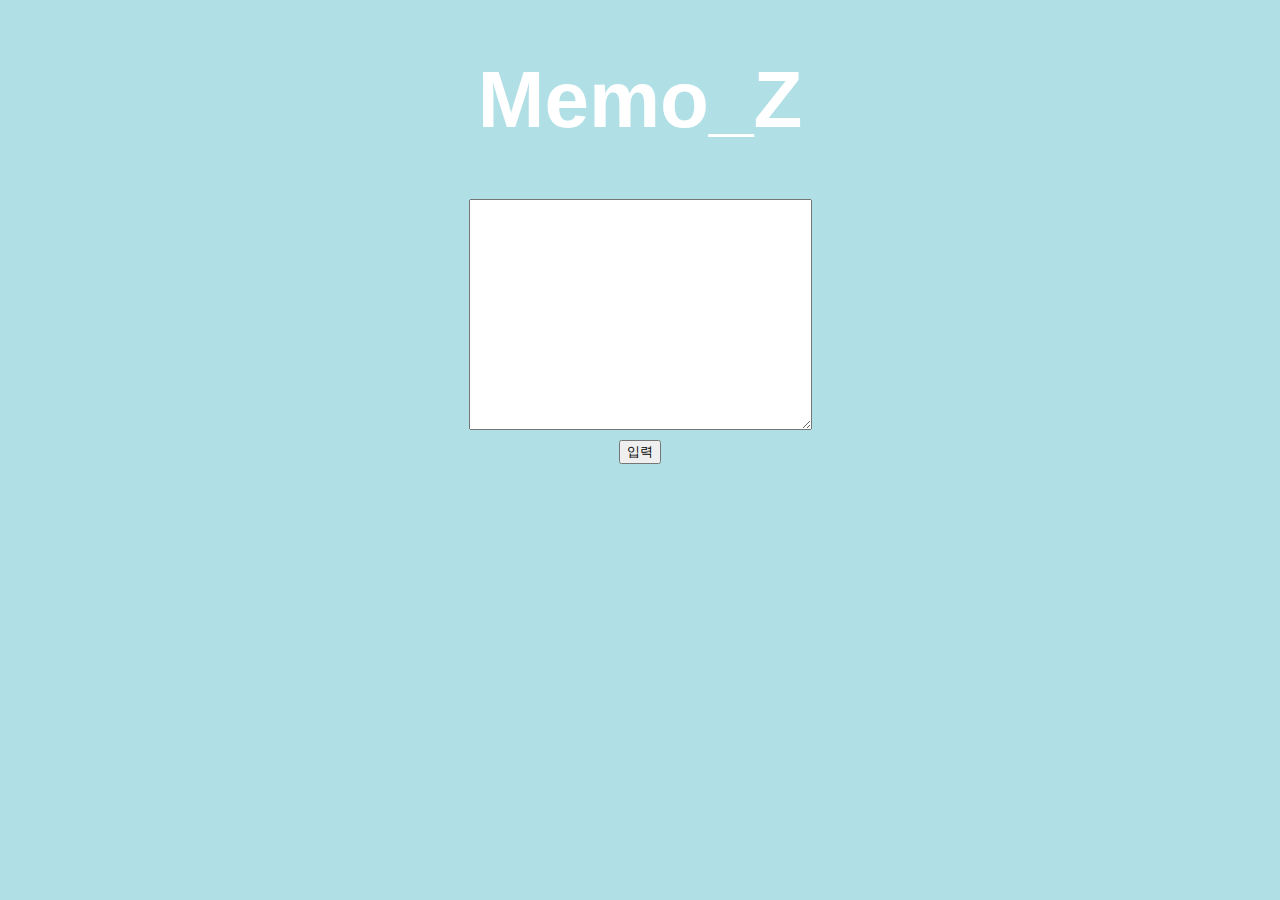
==== Memo_Html/main.html @ 6908ea35 "memo source" ====
<!DOCTYPE html>
<html lang="en">

<head>
    <meta charset="UTF-8">
    <meta http-equiv="X-UA-Compatible" content="IE=edge">
    <meta name="viewport" content="width=device-width, initial-scale=1.0">
    <link rel="stylesheet" href="main.css">
    <title>Memo_Z</title>
</head>

<body>
    <h1>Memo_Z</h1>
    <div>
        <textarea name="" id="" cols="40" rows="15"></textarea>
    </div>
    <div class="btn1">
        <input type="button" value="입력" id="submit">
    </div>
</body>

</html>
---- Memo_Html/main.css ----
body {
    background-color : powderblue;
}

h1 {
    text-align: center;
    font-size: 80px;
    font-family: Helvetica;
    color:white;
}

.btn1 {
    margin-top: 10px;
    text-align: center;
}

textarea {
    display: block;
    margin: auto;
}
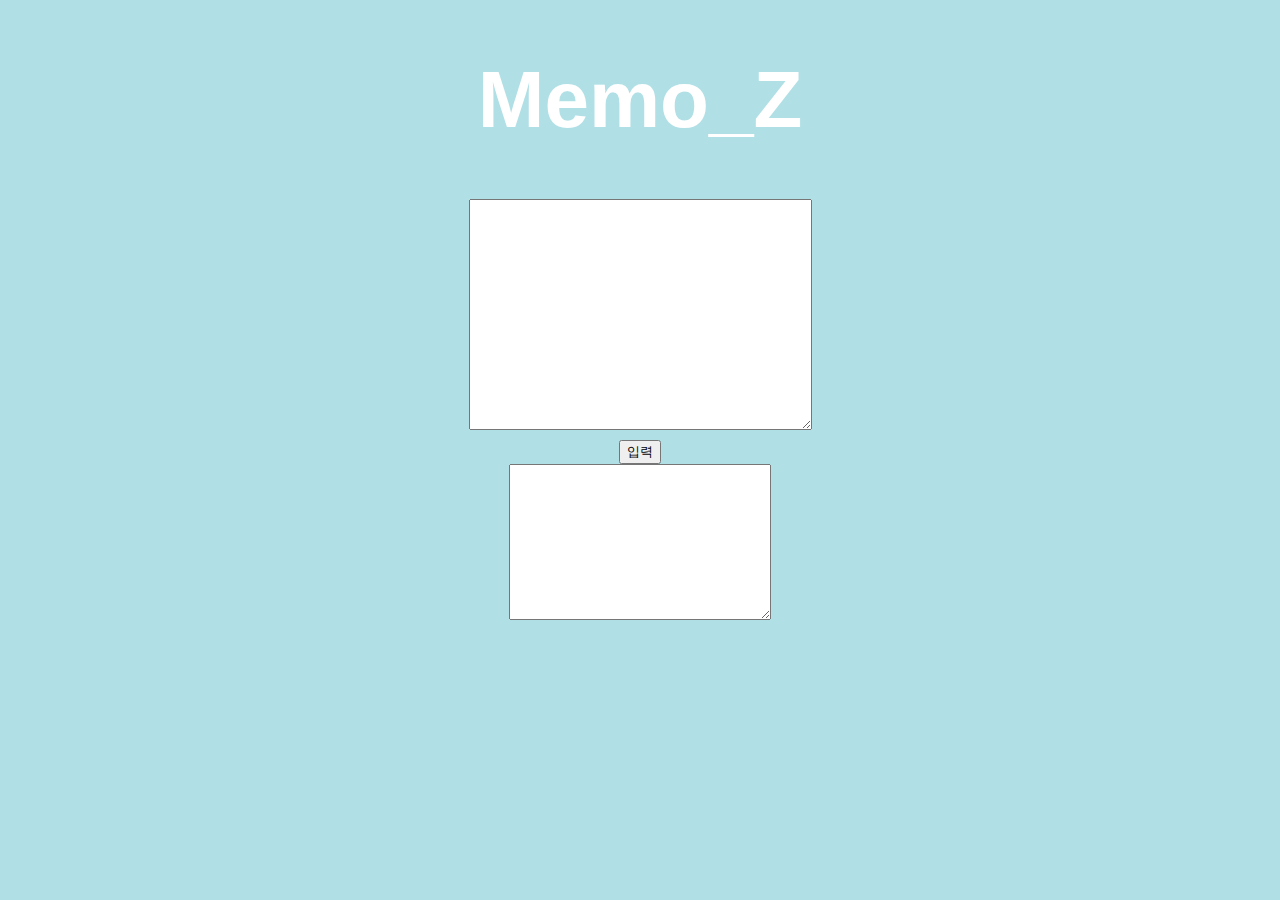
==== commit eda67870: "edit" ====
--- a/Memo_Html/main.html
+++ b/Memo_Html/main.html
@@ -1,4 +1,4 @@
-<!DOCTYPE html>
+ <!DOCTYPE html>
 <html lang="en">
 
 <head>
@@ -17,6 +17,7 @@
     <div class="btn1">
         <input type="button" value="입력" id="submit">
     </div>
+    <textarea name="" id="" cols="30" rows="10"></textarea>
 </body>
 
 </html>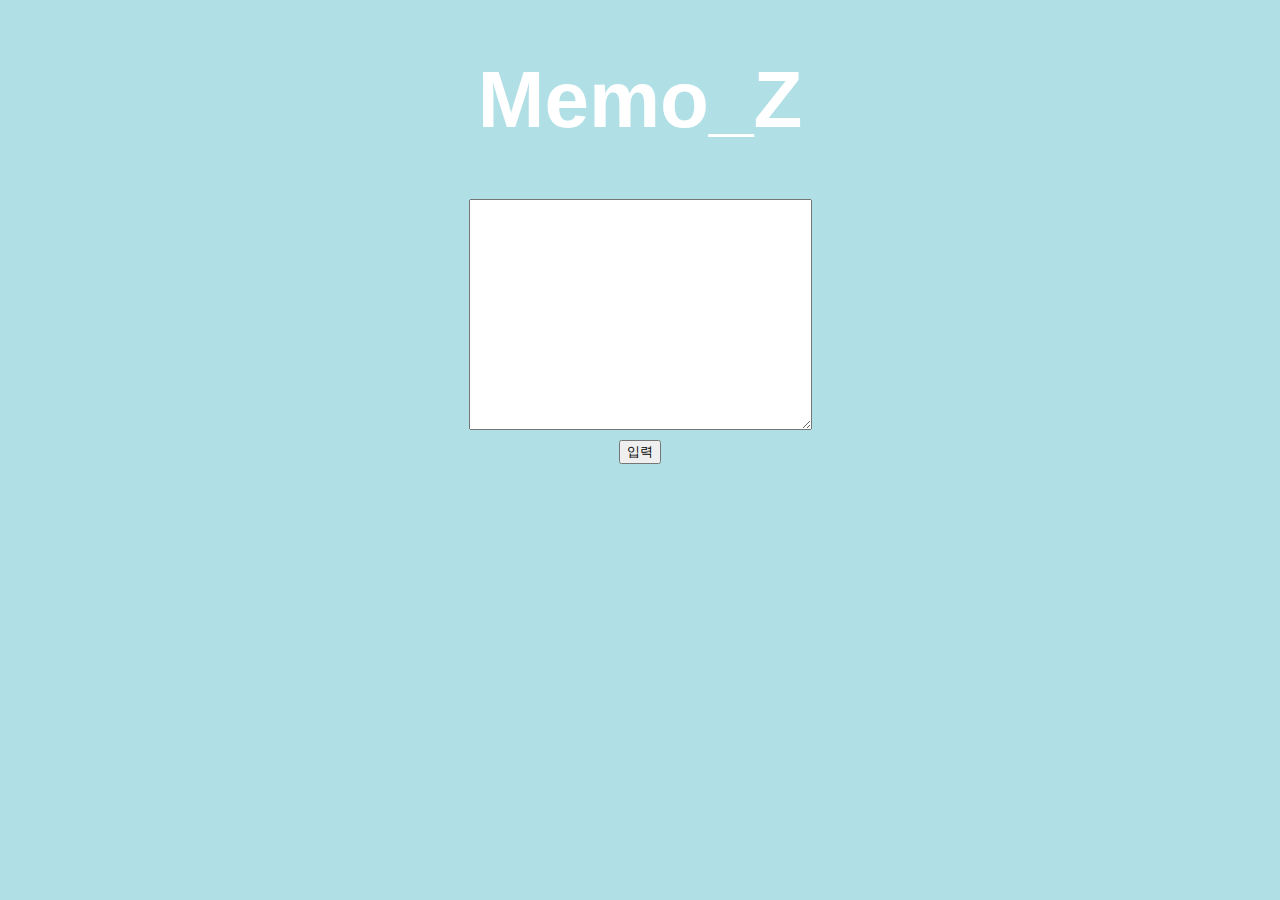
==== commit 9953d0b1: "ed" ====
--- a/Memo_Html/main.html
+++ b/Memo_Html/main.html
@@ -17,7 +17,6 @@
     <div class="btn1">
         <input type="button" value="입력" id="submit">
     </div>
-    <textarea name="" id="" cols="30" rows="10"></textarea>
 </body>
 
 </html>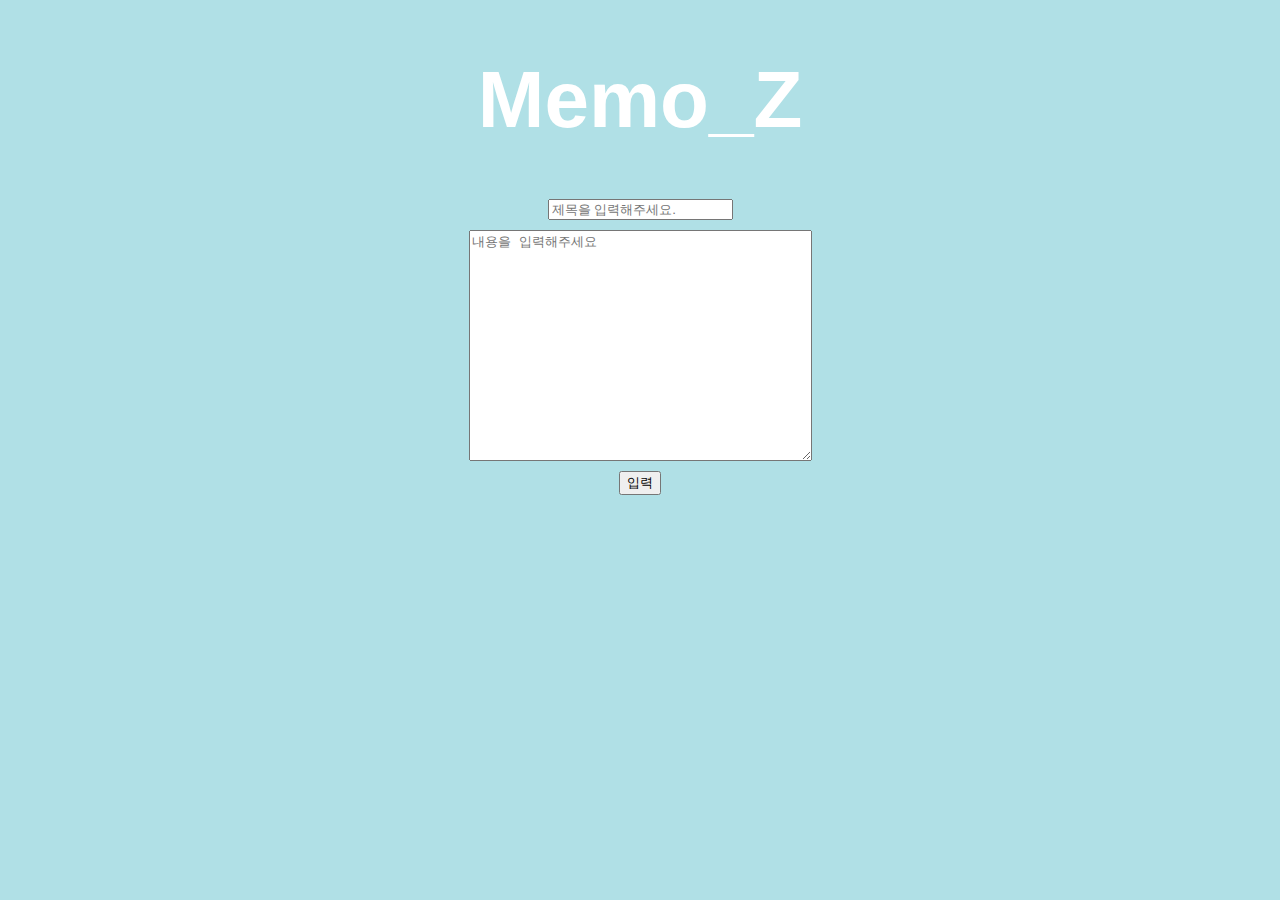
==== commit e9f78938: "update" ====
--- a/Memo_Html/main.html
+++ b/Memo_Html/main.html
@@ -1,4 +1,4 @@
- <!DOCTYPE html>
+<!DOCTYPE html>
 <html lang="en">
 
 <head>
@@ -11,8 +11,11 @@
 
 <body>
     <h1>Memo_Z</h1>
+    <div id="txt">
+    <input type="text" placeholder="제목을 입력해주세요.">
+    </div>   
     <div>
-        <textarea name="" id="" cols="40" rows="15"></textarea>
+        <textarea name="" id="" cols="40" rows="15" placeholder="내용을 입력해주세요"></textarea>
     </div>
     <div class="btn1">
         <input type="button" value="입력" id="submit">
--- a/Memo_Html/main.css
+++ b/Memo_Html/main.css
@@ -14,6 +14,13 @@
     text-align: center;
 }
 
+#txt {
+    text-align: center;
+    margin-bottom: 10px;
+
+    
+}
+
 textarea {
     display: block;
     margin: auto;
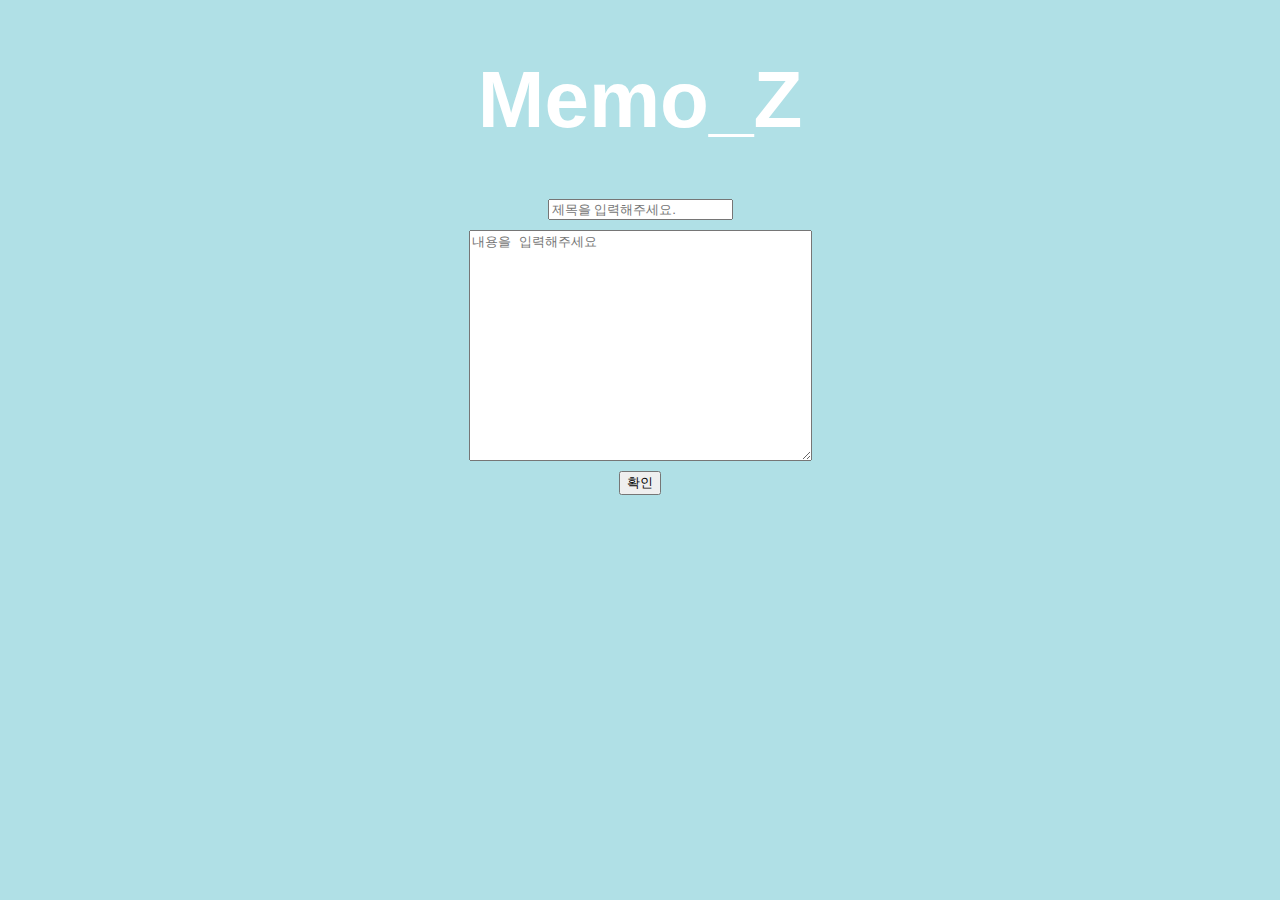
==== commit 4718682c: "0614" ====
--- a/Memo_Html/main.html
+++ b/Memo_Html/main.html
@@ -1,4 +1,4 @@
-<!DOCTYPE html>
+ <!DOCTYPE html>
 <html lang="en">
 
 <head>
@@ -18,7 +18,7 @@
         <textarea name="" id="" cols="40" rows="15" placeholder="내용을 입력해주세요"></textarea>
     </div>
     <div class="btn1">
-        <input type="button" value="입력" id="submit">
+        <input type="button" value="확인" id="submit">
     </div>
 </body>
 
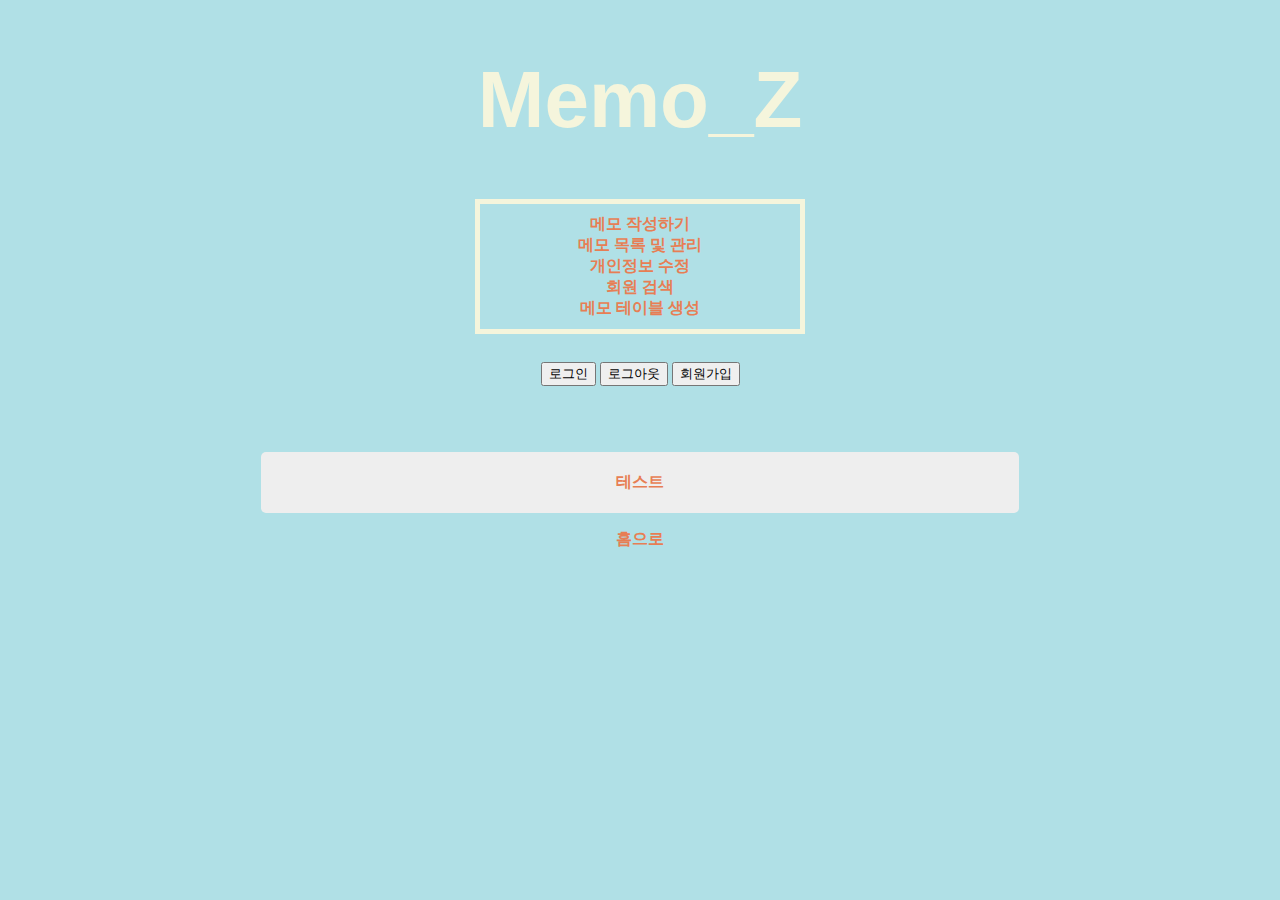
==== commit c41104e4: "0615" ====
--- a/Memo_Html/main.html
+++ b/Memo_Html/main.html
@@ -1,4 +1,4 @@
- <!DOCTYPE html>
+<!DOCTYPE html>
 <html lang="en">
 
 <head>
@@ -11,15 +11,23 @@
 
 <body>
     <h1>Memo_Z</h1>
-    <div id="txt">
-    <input type="text" placeholder="제목을 입력해주세요.">
-    </div>   
     <div>
-        <textarea name="" id="" cols="40" rows="15" placeholder="내용을 입력해주세요"></textarea>
-    </div>
-    <div class="btn1">
-        <input type="button" value="확인" id="submit">
-    </div>
+    <a href="/memoproject/insertMemo">메모 작성하기</a><br>
+    <a href="/memoproject/memoList">메모 목록 및 관리</a><br>
+    <a href="/memoproject/updateUser">개인정보 수정</a><br>
+    <a href="/memoproject/searchUser">회원 검색</a><br>
+    <a href="/memoproject/create_table">메모 테이블 생성</a><br>
+</div>
+    <br>
+    <button type="button" onclick="location.href='/memoproject/login'">로그인</button>
+    <button type="button" onclick="location.href='/memoproject/logout'">로그아웃</button>
+    <button type="button" onclick="location.href='/memoproject/signUp'">회원가입</button>
+    <section class="wrap" style="width: 60%; margin: 0 auto; padding: 50px;">
+        <p style="padding: 20px; background: #eee; border-radius: 5px; text-align: center;">
+           테스트
+        </p>
+        <a href ="/spring_login_0601" style="margin-top:100px;">홈으로</a>
+    </section>
 </body>
 
 </html>--- a/Memo_Html/main.css
+++ b/Memo_Html/main.css
@@ -1,27 +1,44 @@
 body {
     background-color : powderblue;
+    text-align: center;
 }
 
 h1 {
     text-align: center;
     font-size: 80px;
     font-family: Helvetica;
-    color:white;
+    color:beige;
 }
 
-.btn1 {
+h2 {
+    text-align: center;
+    font-family: Arial, Helvetica, sans-serif;
+    color: rgb(231, 126, 84);
+}
+
+button {
     margin-top: 10px;
     text-align: center;
 }
 
-#txt {
-    text-align: center;
-    margin-bottom: 10px;
-
-    
+div {
+    border: 5px solid beige;
+    width: 300px;
+    margin: auto;
+    padding: 10px;
 }
 
+a {
+    color: rgb(231, 126, 84);
+    font-weight: bold;
+    text-decoration: none;
+}
 textarea {
     display: block;
     margin: auto;
+}
+
+section{
+    color: rgb(231, 126, 84);
+    font-weight: bold;
 }